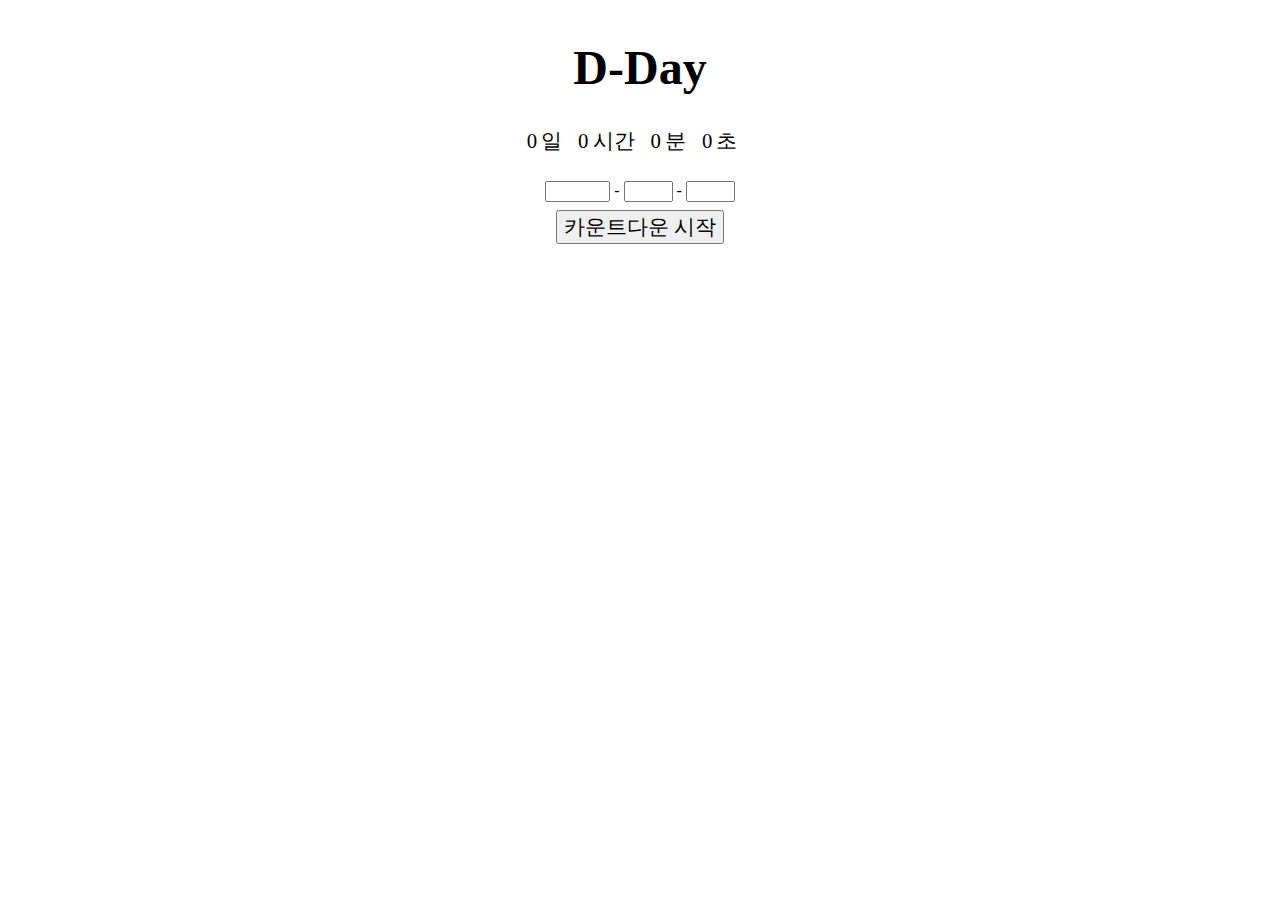
==== D-Day-Counter/index.html @ e7480d7c "javascript-D-Day-Couner" ====
<!DOCTYPE html>
<html lang="ko">
  <head>
    <title>D-Day-Counter</title>
    <link rel="stylesheet" href="./style.css" />
    <script>
      const dateFormMaker = function () {
        const inputYear = document.getElementById("target-year-input").value;
        const inputMonth = document.getElementById("target-month-input").value;
        const inputDate = document.getElementById("target-date-input").value;

        // const dateFormat = inputYear + "-" + inputMonth + "-" + inputDate;
        const dateFormat = `${inputYear}-${inputMonth}-${inputDate}`;

        return dateFormat;
        // console.log(inputYear, inputMonth, inputDate);
      };

      const counterMaker = function () {
        const targetDateInput = dateFormMaker();
        const nowDate = new Date();
        const targetDate = new Date(targetDateInput).setHours(0, 0, 0, 0);
        const remaining = (targetDate - nowDate) / 1000;

        const remainingDate = Math.floor(remaining / 3600 / 24);
        const remainingHours = Math.floor(remaining / 3600) % 24;
        const remainingMin = Math.floor(remaining / 60) % 60;
        const remainingSec = Math.floor(remaining) % 60;
        console.log(
          `${remainingDate}일 ${remainingHours}시간 ${remainingMin}분 ${remainingSec}초`
        );
      };
    </script>
  </head>
  <body>
    <h1>D-Day</h1>
    <div id="d-day-container">
      <div class="d-day-child-container">
        <span id="days">0</span>
        <span>일</span>
      </div>
      <div class="d-day-child-container">
        <span id="hours">0</span>
        <span>시간</span>
      </div>
      <div class="d-day-child-container">
        <span id="min">0</span>
        <span>분</span>
      </div>
      <div class="d-day-child-container">
        <span id="sec">0</span>
        <span>초</span>
      </div>
    </div>
    <div id="target-selector">
      <input id="target-year-input" class="target-input" size="5" /> -
      <input id="target-month-input" class="target-input" size="3" /> -
      <input id="target-date-input" class="target-input" size="3" />
    </div>
    <button onclick="counterMaker()" id="start-btn">카운트다운 시작</button>
  </body>
</html>
---- D-Day-Counter/style.css ----
* {
    box-sizing: border-box;
}

body {
    display: flex;
    flex-direction: column;
    align-items: center;
}

h1 {
    font-size: 3rem;
}

#start-btn {
    margin-top: 0.5rem;
    font-size: 1.3rem;
}

#d-day-container {
    display: flex;
    flex-wrap: wrap;
    justify-content: center;
    margin-bottom: 1.6rem;
}

.d-day-child-container {
    text-align: center;
    margin-right: 1rem;
}

.d-day-child-container span {
    font-size: 1.3rem;
}

.target-selector {
    margin-top: 0.5rem;
}
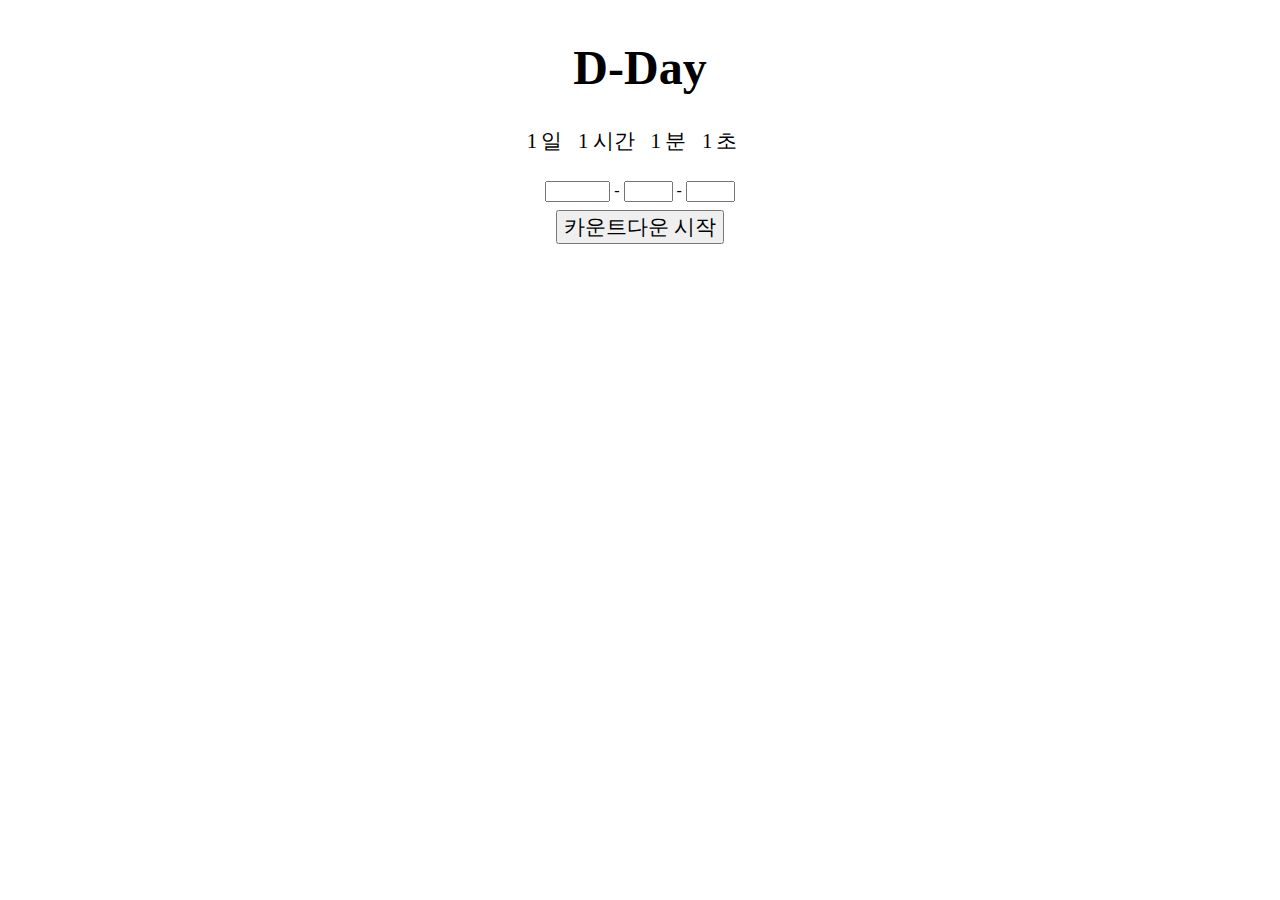
==== commit 44493677: "javascript-D-Day-Counter" ====
--- a/D-Day-Counter/index.html
+++ b/D-Day-Counter/index.html
@@ -36,19 +36,19 @@
     <h1>D-Day</h1>
     <div id="d-day-container">
       <div class="d-day-child-container">
-        <span id="days">0</span>
+        <span id="days">1</span>
         <span>일</span>
       </div>
       <div class="d-day-child-container">
-        <span id="hours">0</span>
+        <span id="hours">1</span>
         <span>시간</span>
       </div>
       <div class="d-day-child-container">
-        <span id="min">0</span>
+        <span id="min">1</span>
         <span>분</span>
       </div>
       <div class="d-day-child-container">
-        <span id="sec">0</span>
+        <span id="sec">1</span>
         <span>초</span>
       </div>
     </div>
--- a/D-Day-Counter/style.css
+++ b/D-Day-Counter/style.css
@@ -34,5 +34,5 @@
 }
 
 .target-selector {
-    margin-top: 0.5rem;
+    margin-top: 0.4rem;
 }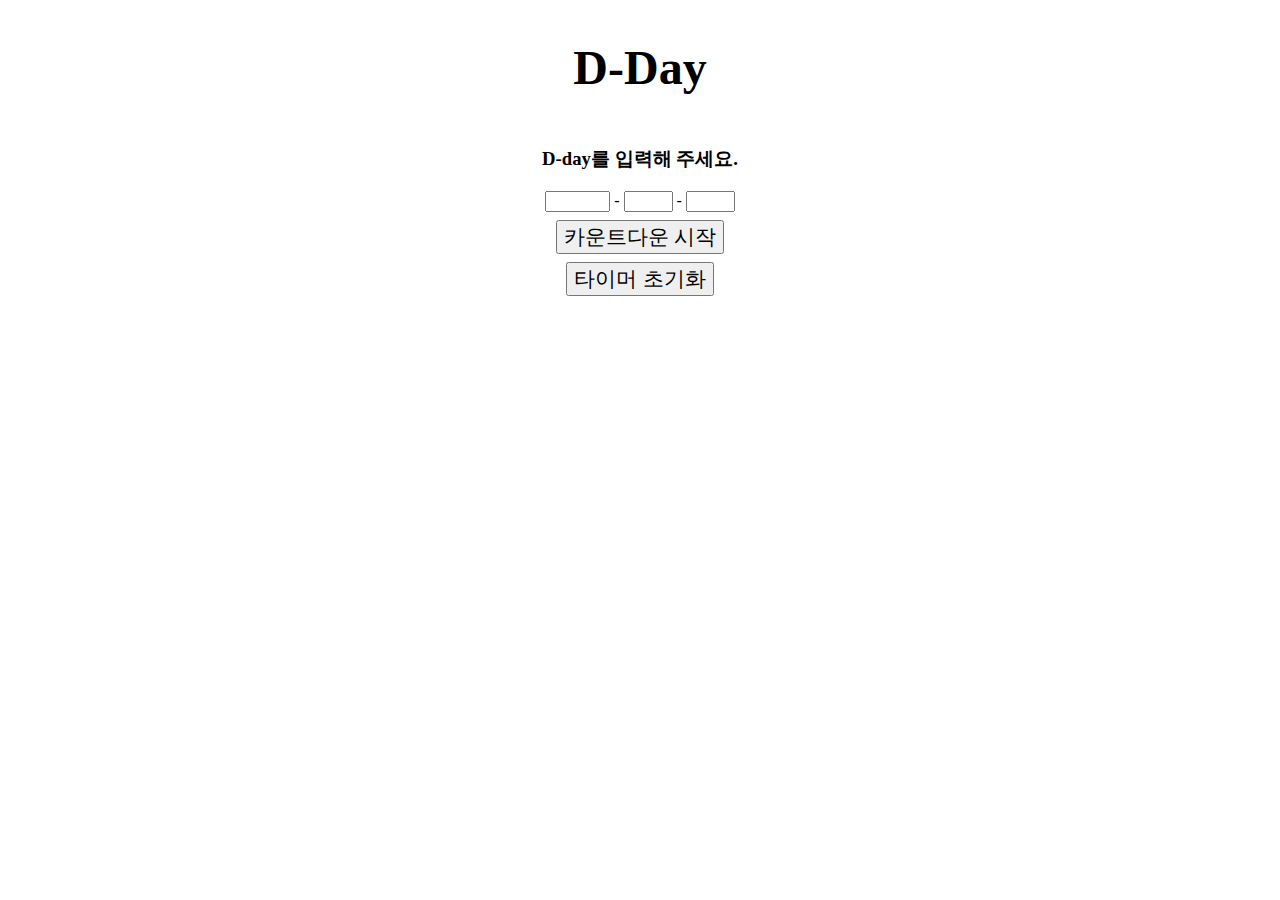
==== commit 30f5d364: "javascript-D-Day-Counter" ====
--- a/D-Day-Counter/index.html
+++ b/D-Day-Counter/index.html
@@ -3,60 +3,35 @@
   <head>
     <title>D-Day-Counter</title>
     <link rel="stylesheet" href="./style.css" />
-    <script>
-      const dateFormMaker = function () {
-        const inputYear = document.getElementById("target-year-input").value;
-        const inputMonth = document.getElementById("target-month-input").value;
-        const inputDate = document.getElementById("target-date-input").value;
-
-        // const dateFormat = inputYear + "-" + inputMonth + "-" + inputDate;
-        const dateFormat = `${inputYear}-${inputMonth}-${inputDate}`;
-
-        return dateFormat;
-        // console.log(inputYear, inputMonth, inputDate);
-      };
-
-      const counterMaker = function () {
-        const targetDateInput = dateFormMaker();
-        const nowDate = new Date();
-        const targetDate = new Date(targetDateInput).setHours(0, 0, 0, 0);
-        const remaining = (targetDate - nowDate) / 1000;
-
-        const remainingDate = Math.floor(remaining / 3600 / 24);
-        const remainingHours = Math.floor(remaining / 3600) % 24;
-        const remainingMin = Math.floor(remaining / 60) % 60;
-        const remainingSec = Math.floor(remaining) % 60;
-        console.log(
-          `${remainingDate}일 ${remainingHours}시간 ${remainingMin}분 ${remainingSec}초`
-        );
-      };
-    </script>
+    <script src="./script.js" defer></script>
   </head>
   <body>
     <h1>D-Day</h1>
     <div id="d-day-container">
       <div class="d-day-child-container">
-        <span id="days">1</span>
+        <span id="days">0</span>
         <span>일</span>
       </div>
       <div class="d-day-child-container">
-        <span id="hours">1</span>
+        <span id="hours">0</span>
         <span>시간</span>
       </div>
       <div class="d-day-child-container">
-        <span id="min">1</span>
+        <span id="min">0</span>
         <span>분</span>
       </div>
       <div class="d-day-child-container">
-        <span id="sec">1</span>
+        <span id="sec">0</span>
         <span>초</span>
       </div>
     </div>
+    <div id="d-day-message"></div>
     <div id="target-selector">
       <input id="target-year-input" class="target-input" size="5" /> -
       <input id="target-month-input" class="target-input" size="3" /> -
       <input id="target-date-input" class="target-input" size="3" />
     </div>
-    <button onclick="counterMaker()" id="start-btn">카운트다운 시작</button>
+    <button onclick="starter()" class="btn">카운트다운 시작</button>
+    <button onclick="setClearInterval()" class="btn">타이머 초기화</button>
   </body>
 </html>
--- a/D-Day-Counter/style.css
+++ b/D-Day-Counter/style.css
@@ -12,7 +12,7 @@
     font-size: 3rem;
 }
 
-#start-btn {
+.btn {
     margin-top: 0.5rem;
     font-size: 1.3rem;
 }
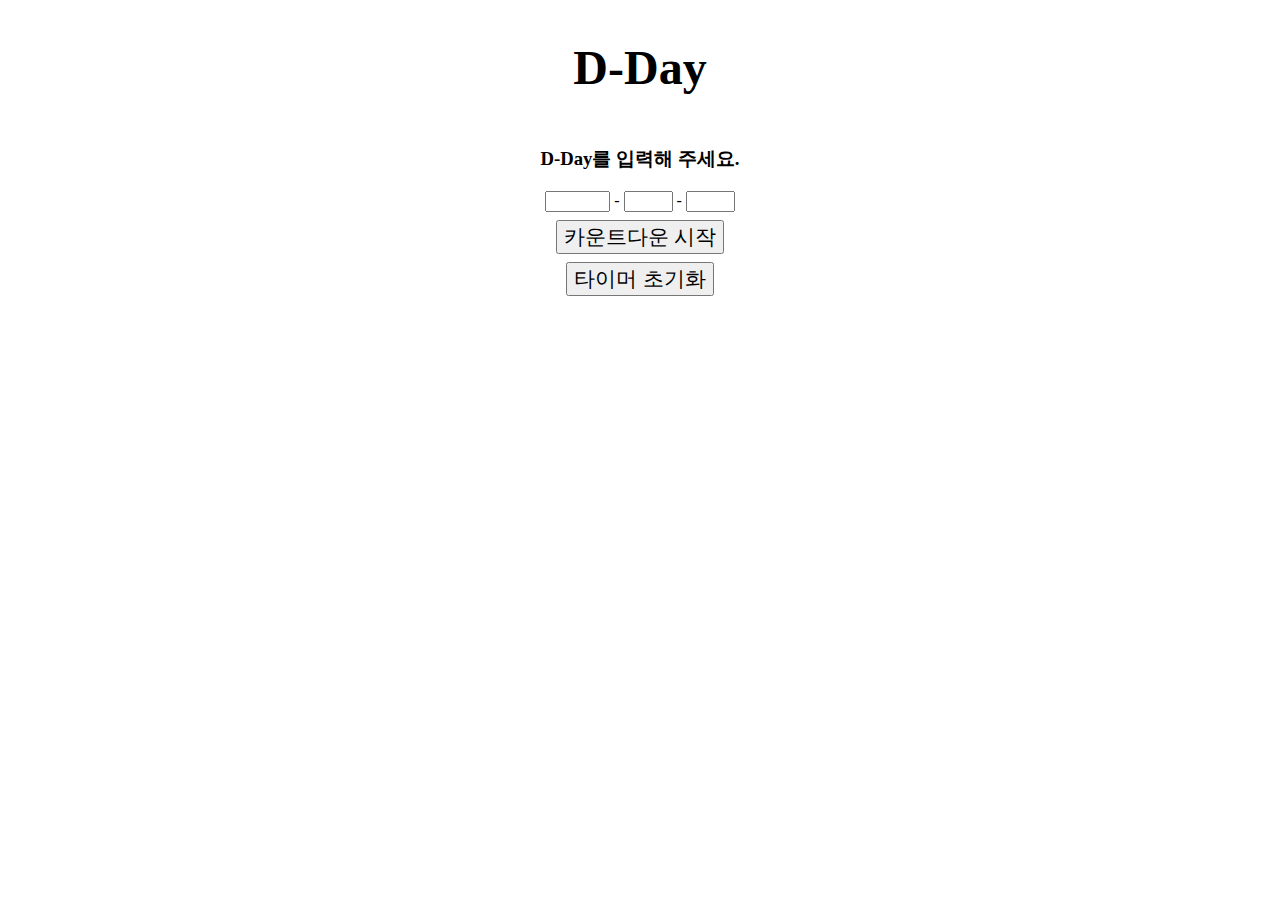
==== commit f65bf473: "javascript-D-Day-Counter" ====
--- a/D-Day-Counter/index.html
+++ b/D-Day-Counter/index.html
@@ -32,6 +32,6 @@
       <input id="target-date-input" class="target-input" size="3" />
     </div>
     <button onclick="starter()" class="btn">카운트다운 시작</button>
-    <button onclick="setClearInterval()" class="btn">타이머 초기화</button>
+    <button onclick="resetTimer()" class="btn">타이머 초기화</button>
   </body>
 </html>
